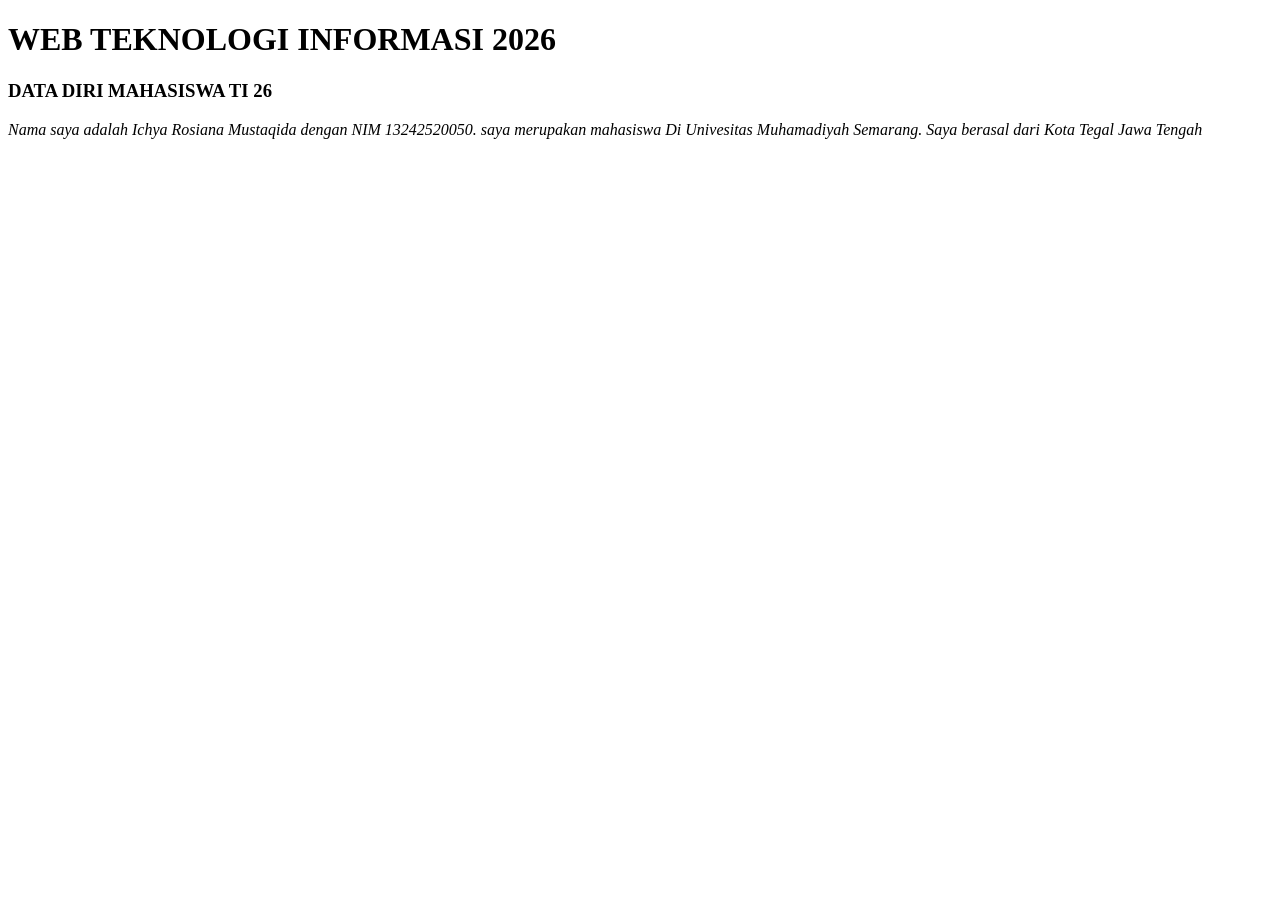
==== index.html @ 2aa9f3be "first commit" ====
<!DOCTYPE html>
<html>
    <head>
        <title> web ica 2026</title>
        <h1>WEB TEKNOLOGI INFORMASI 2026</h1>
        <h3> DATA DIRI MAHASISWA TI 26</h3>
        <p>
            <i> Nama saya adalah Ichya Rosiana Mustaqida dengan NIM 13242520050. saya merupakan mahasiswa Di Univesitas Muhamadiyah Semarang. Saya berasal dari Kota Tegal Jawa Tengah</i>
        </p>
    </head>
</html>
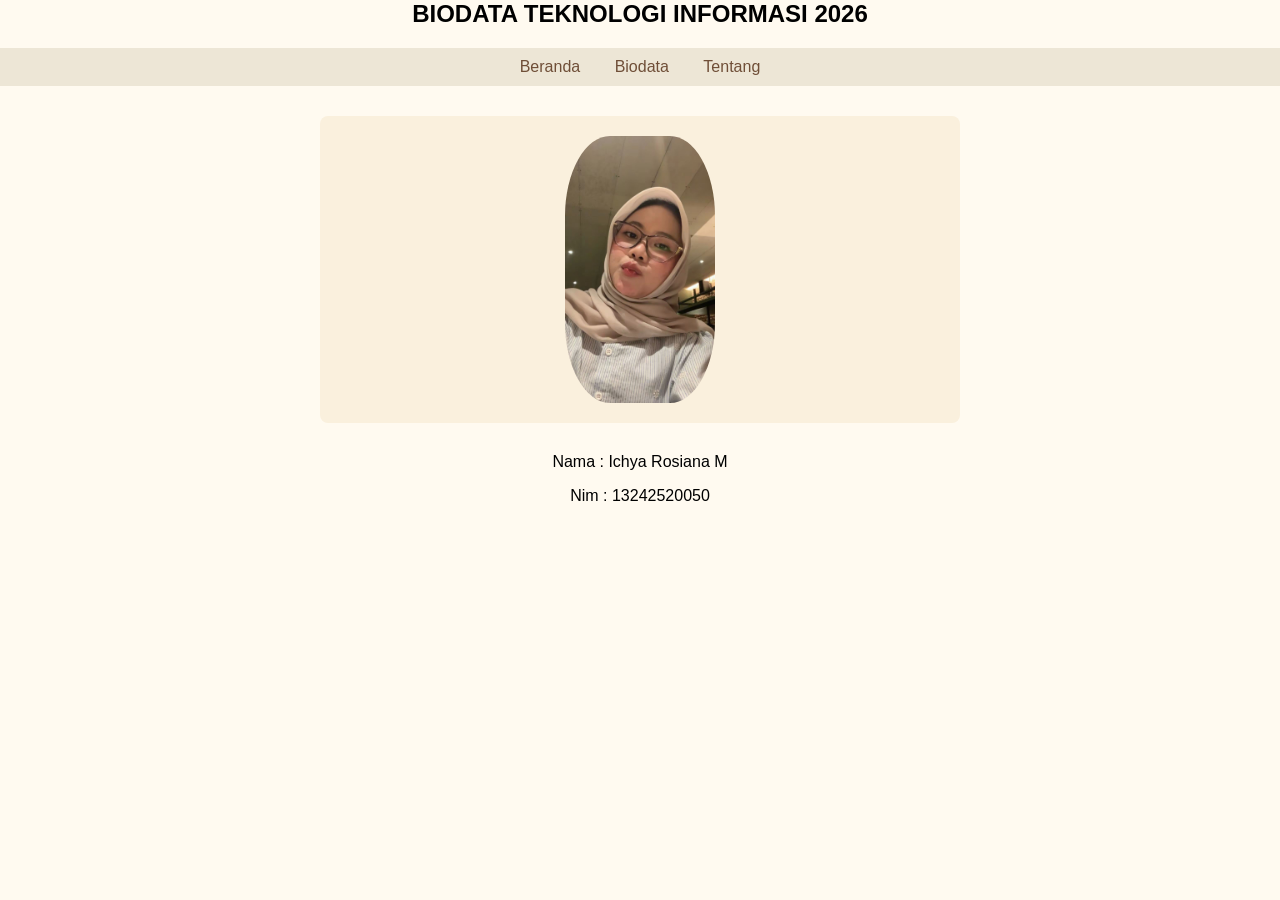
==== commit 244cf00b: "update code" ====
--- a/index.html
+++ b/index.html
@@ -1,11 +1,26 @@
-<!DOCTYPE html>
 <html>
-    <head>
-        <title> web ica 2026</title>
-        <h1>WEB TEKNOLOGI INFORMASI 2026</h1>
-        <h3> DATA DIRI MAHASISWA TI 26</h3>
-        <p>
-            <i> Nama saya adalah Ichya Rosiana Mustaqida dengan NIM 13242520050. saya merupakan mahasiswa Di Univesitas Muhamadiyah Semarang. Saya berasal dari Kota Tegal Jawa Tengah</i>
-        </p>
-    </head>
+  <head>
+    <title>
+        WEB TI UNIMUS - 2026
+    </title>
+    <link rel="stylesheet" href="style.css">
+  </head>
+  <body>
+    <body style="text-align: center;"> </body>
+    <h2>
+      BIODATA TEKNOLOGI INFORMASI 2026
+    </h2>
+
+      <nav>
+    <a href="index.html" class="active">Beranda</a>
+    <a href="biodata.html">Biodata</a>
+    <a href="tentang.html">Tentang</a>
+  </nav>
+  <div class="container">
+    <img src="WhatsApp Image 2026-04-05 at 16.59.58.jpeg" alt="foto" width="200px">
+  </div>
+    <P> Nama : Ichya Rosiana M </P>
+    <P> Nim : 13242520050 </P>
+
+  </body>
 </html>
--- a/style.css
+++ b/style.css
@@ -0,0 +1,37 @@
+body{
+    font-family: 'Gill Sans', 'Gill Sans MT', Calibri, 'Trebuchet MS', sans-serif;
+    margin: 0;
+    background: #FFFAF0;
+
+}
+nav{
+    background: #EDE6D6;
+    padding: 10px;
+    text-align: center;
+
+}
+
+nav a{
+    color: #6F4E37;
+    text-decoration: none;
+    margin: 0 15px;
+}
+
+.container{
+    max-width: 600px;
+    margin: 30px auto;
+    background: #FAF0DD;
+    padding: 20px;
+    border-radius: 8px;
+}
+
+img{
+    display: block;
+    margin: auto;
+    border-radius: 30%;
+    width: 150px;
+}
+
+h2{
+    text-align: center;
+}
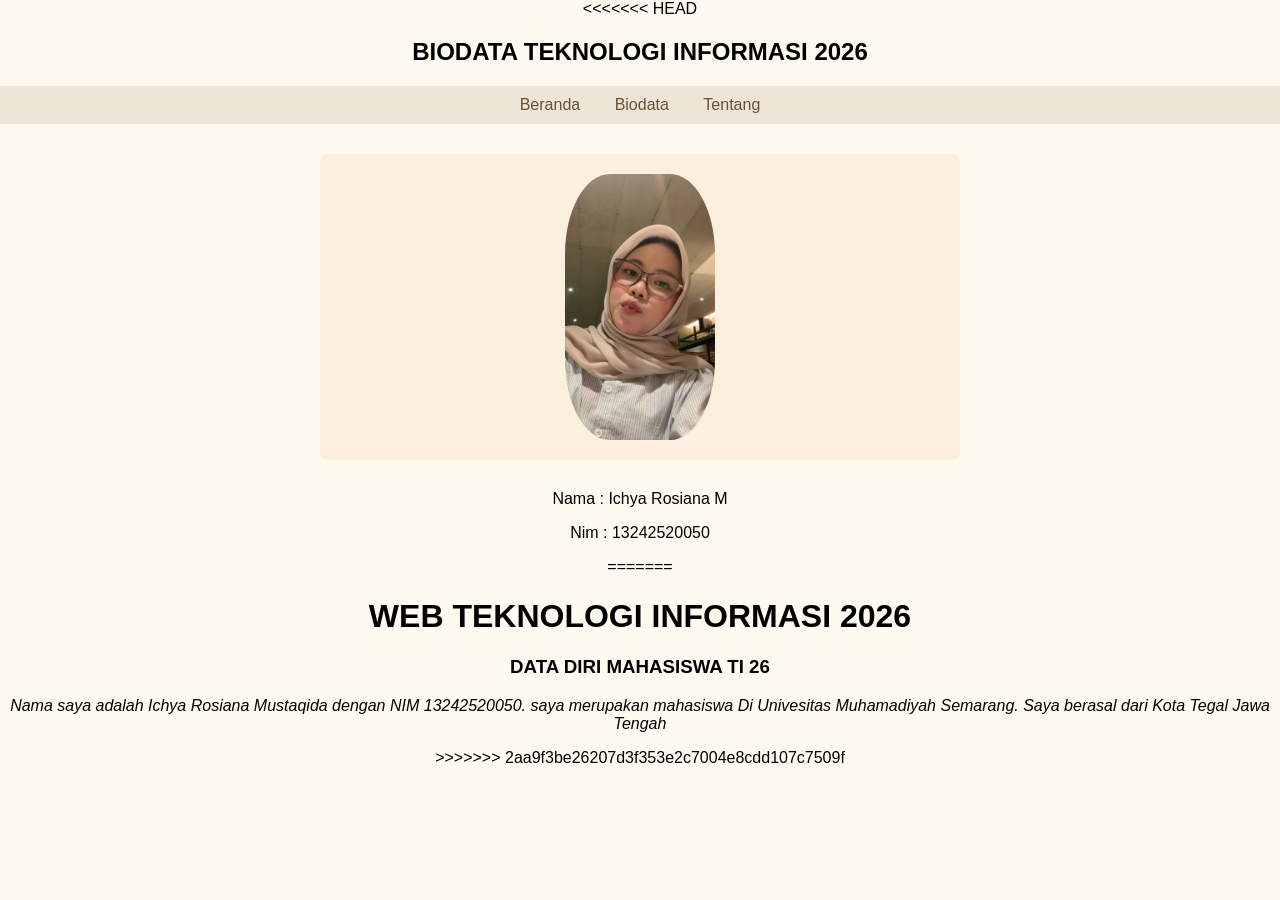
==== commit dc7de776: "resolve conflict" ====
--- a/index.html
+++ b/index.html
@@ -1,3 +1,4 @@
+<<<<<<< HEAD
 <html>
   <head>
     <title>
@@ -23,4 +24,16 @@
     <P> Nim : 13242520050 </P>
 
   </body>
+=======
+<!DOCTYPE html>
+<html>
+    <head>
+        <title> web ica 2026</title>
+        <h1>WEB TEKNOLOGI INFORMASI 2026</h1>
+        <h3> DATA DIRI MAHASISWA TI 26</h3>
+        <p>
+            <i> Nama saya adalah Ichya Rosiana Mustaqida dengan NIM 13242520050. saya merupakan mahasiswa Di Univesitas Muhamadiyah Semarang. Saya berasal dari Kota Tegal Jawa Tengah</i>
+        </p>
+    </head>
+>>>>>>> 2aa9f3be26207d3f353e2c7004e8cdd107c7509f
 </html>
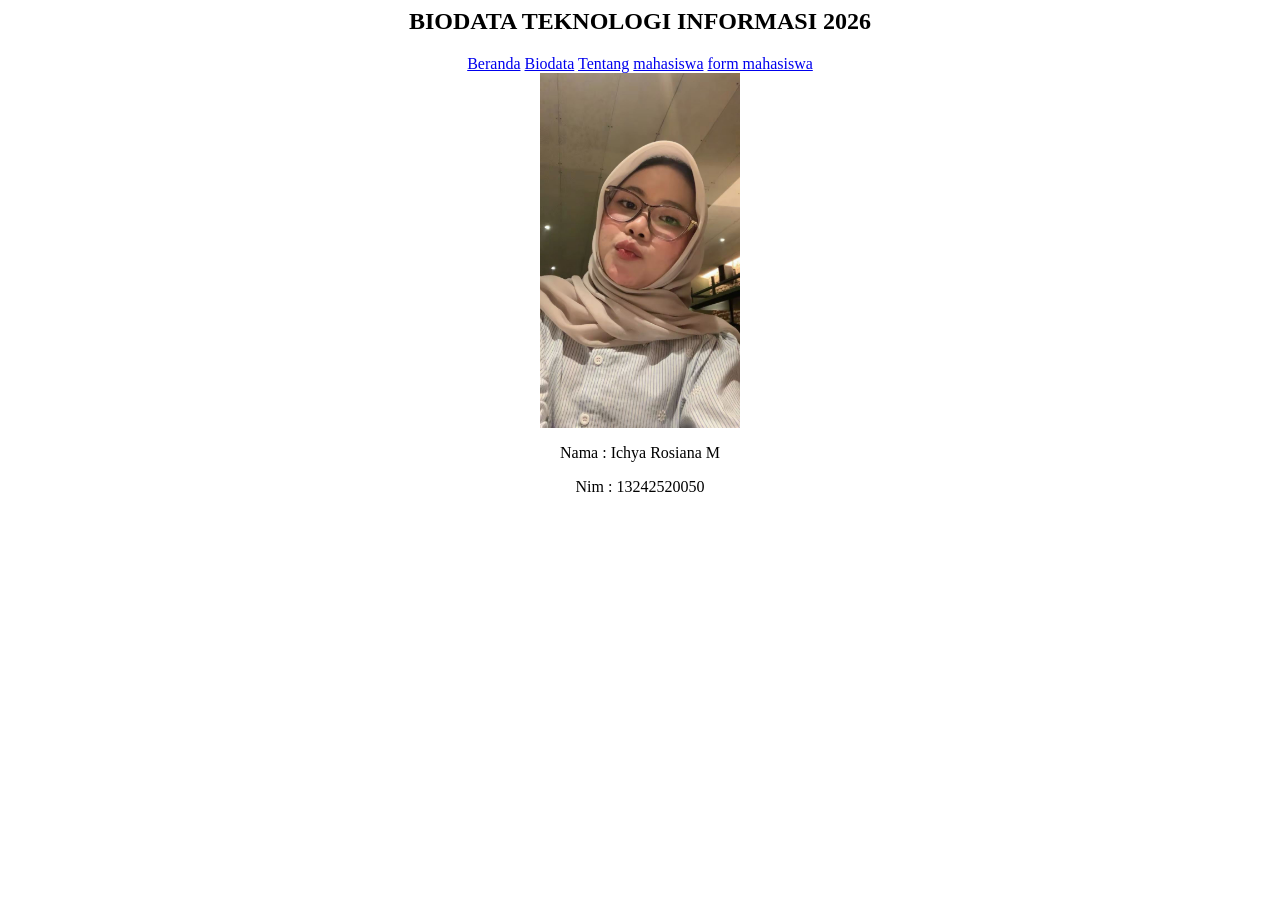
==== commit a098fc29: "first commit" ====
--- a/index.html
+++ b/index.html
@@ -1,21 +1,20 @@
-<<<<<<< HEAD
 <html>
   <head>
     <title>
         WEB TI UNIMUS - 2026
     </title>
-    <link rel="stylesheet" href="style.css">
   </head>
   <body>
     <body style="text-align: center;"> </body>
     <h2>
       BIODATA TEKNOLOGI INFORMASI 2026
     </h2>
-
       <nav>
     <a href="index.html" class="active">Beranda</a>
     <a href="biodata.html">Biodata</a>
     <a href="tentang.html">Tentang</a>
+    <a href="mahasiswa.html">mahasiswa</a>
+    <a href="form.html">form mahasiswa</a>
   </nav>
   <div class="container">
     <img src="WhatsApp Image 2026-04-05 at 16.59.58.jpeg" alt="foto" width="200px">
@@ -24,16 +23,4 @@
     <P> Nim : 13242520050 </P>
 
   </body>
-=======
-<!DOCTYPE html>
-<html>
-    <head>
-        <title> web ica 2026</title>
-        <h1>WEB TEKNOLOGI INFORMASI 2026</h1>
-        <h3> DATA DIRI MAHASISWA TI 26</h3>
-        <p>
-            <i> Nama saya adalah Ichya Rosiana Mustaqida dengan NIM 13242520050. saya merupakan mahasiswa Di Univesitas Muhamadiyah Semarang. Saya berasal dari Kota Tegal Jawa Tengah</i>
-        </p>
-    </head>
->>>>>>> 2aa9f3be26207d3f353e2c7004e8cdd107c7509f
 </html>
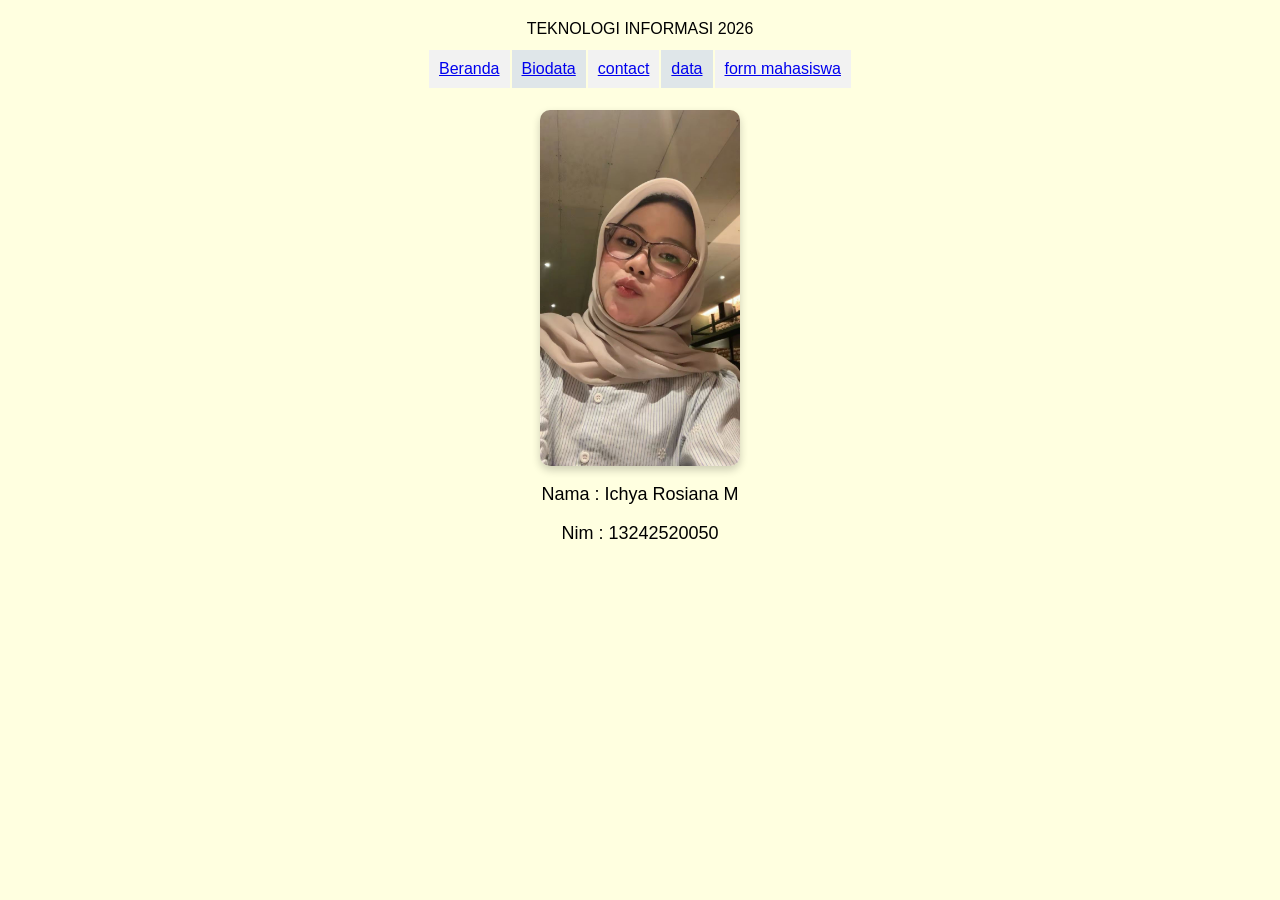
==== commit 0568f16e: "css" ====
--- a/index.html
+++ b/index.html
@@ -1,24 +1,30 @@
 <html>
+
   <head>
-    <title>
-        WEB TI UNIMUS - 2026
+    <title> WEB TI UNIMUS - 2026 </title>
+        <link rel="stylesheet" href="assets/style.css">
     </title>
   </head>
+
   <body>
-    <body style="text-align: center;"> </body>
-    <h2>
-      BIODATA TEKNOLOGI INFORMASI 2026
+    <body style="text-align: center;">
+      TEKNOLOGI INFORMASI 2026
     </h2>
-      <nav>
-    <a href="index.html" class="active">Beranda</a>
-    <a href="biodata.html">Biodata</a>
-    <a href="tentang.html">Tentang</a>
-    <a href="mahasiswa.html">mahasiswa</a>
-    <a href="form.html">form mahasiswa</a>
-  </nav>
-  <div class="container">
-    <img src="WhatsApp Image 2026-04-05 at 16.59.58.jpeg" alt="foto" width="200px">
-  </div>
+    
+      <table align="center" class="table">
+        <tr>
+        <td><a href="index.html" class="active">Beranda</a></td>
+        <td><a href="biodata.html">Biodata</a></td>
+        <td><a href="contact.html">contact</a></td>
+        <td><a href="data.html">data</a></td>
+        <td><a href="form.html">form mahasiswa</a></td>
+        </tr>
+      </table>
+
+    <div class="container">
+    <img src="icha.jpeg" alt="foto" width="200px">
+   </div>
+
     <P> Nama : Ichya Rosiana M </P>
     <P> Nim : 13242520050 </P>
 
--- a/assets/style.css
+++ b/assets/style.css
@@ -0,0 +1,77 @@
+body {
+    font-family: Arial, sans-serif;
+    background-color: #FFFFE0
+;
+    margin: 20px;
+    padding: 0;
+    text-align: center;
+}
+
+h2 {
+    padding: 20px;
+    margin: 0;
+}
+
+table{
+    margin-top: 10px;
+
+}
+
+.table td:nth-child(odd) {
+  background-color: #f2f2f2;
+}
+
+.table td:nth-child(even) {
+  background-color: #dfe6e9;
+}
+
+.table td {
+  padding: 10px;
+}
+
+.table td:hover {
+  background-color: #74b9ff;
+}
+
+.table a:hover {
+  color: white;
+}
+
+.container {
+    margin-top: 20px;
+}
+
+
+.form-container {
+  background-color: white;
+  width: 350px;
+  margin: 30px auto;
+  padding: 25px;
+  border-radius: 20px; 
+  box-shadow: 0 4px 15px rgba(0,0,0,0.2); 
+}
+
+
+.form-container input {
+  width: 80%;
+  padding: 8px;
+  margin: 8px 0;
+  border-radius: 10px;
+  border: 1px solid #ccc;
+}
+
+
+.form-container label {
+  font-weight: bold;
+}
+
+
+
+img {
+    border-radius: 10px;
+    box-shadow: 0 4px 8px rgba(0,0,0,0.2);
+}
+
+p {
+    font-size: 18px;
+}
